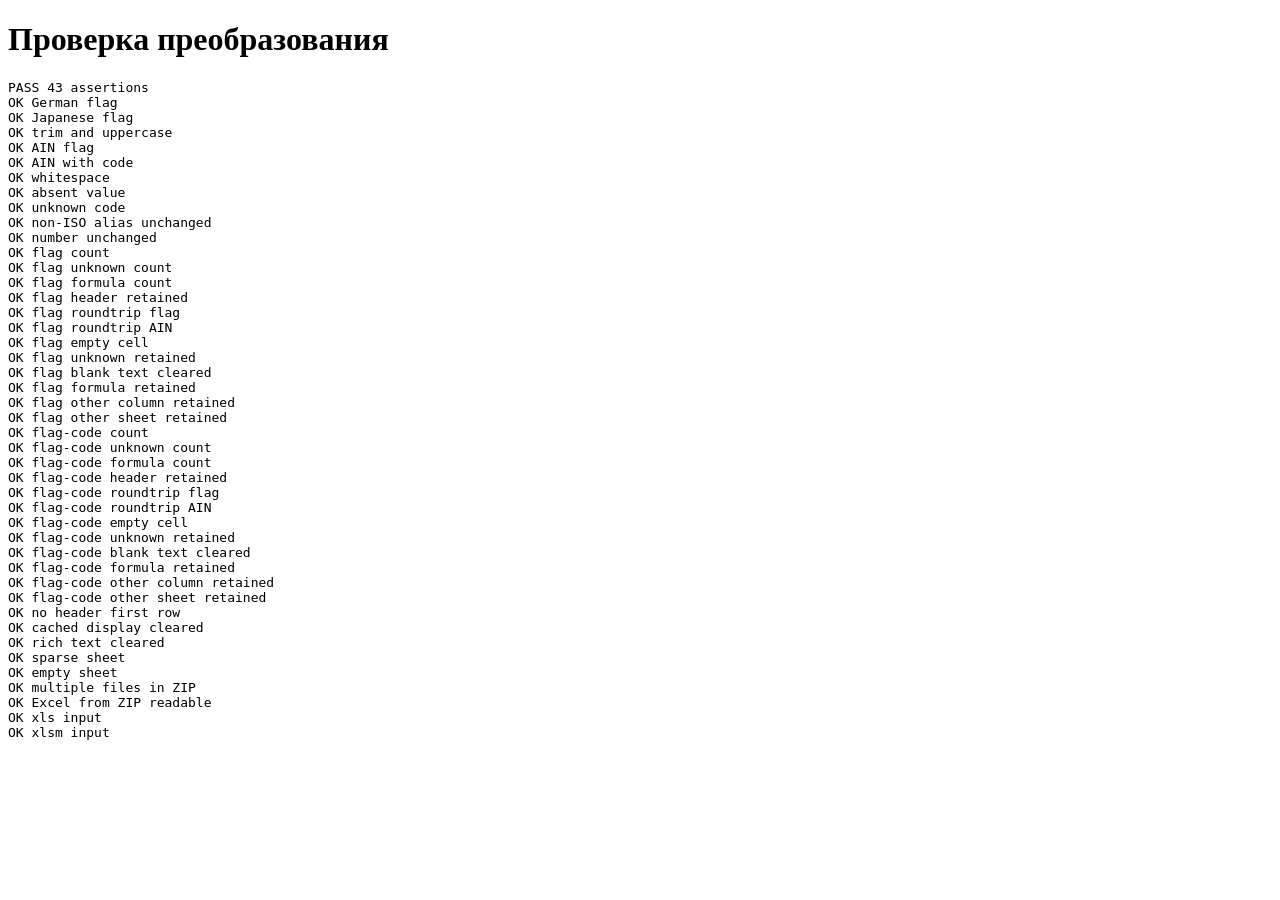
==== tests/index.html @ 7eed3704 "Init" ====
<!doctype html>
<html lang="ru"><meta charset="utf-8"><title>Excel Flags — tests</title>
<body><h1>Проверка преобразования</h1><pre id="output">RUNNING</pre>
<script src="../public/vendor/xlsx.full.min.js"></script>
<script src="../public/vendor/jszip.min.js"></script>
<script src="../public/converter.js"></script>
<script src="tests.js"></script></body></html>
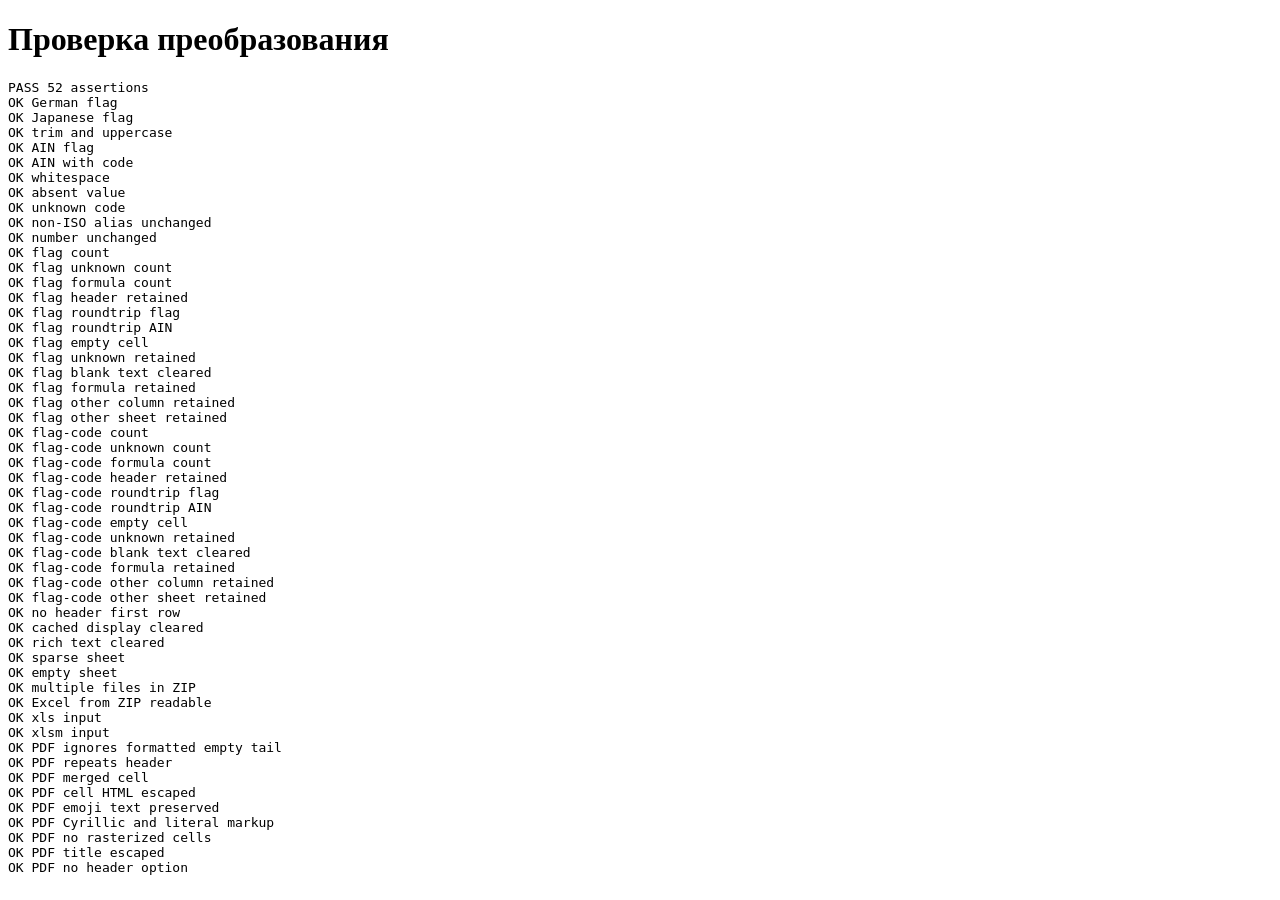
==== commit 25113727: "Small changes" ====
--- a/tests/index.html
+++ b/tests/index.html
@@ -4,4 +4,5 @@
 <script src="../public/vendor/xlsx.full.min.js"></script>
 <script src="../public/vendor/jszip.min.js"></script>
 <script src="../public/converter.js"></script>
+<script src="../public/pdf-export.js"></script>
 <script src="tests.js"></script></body></html>
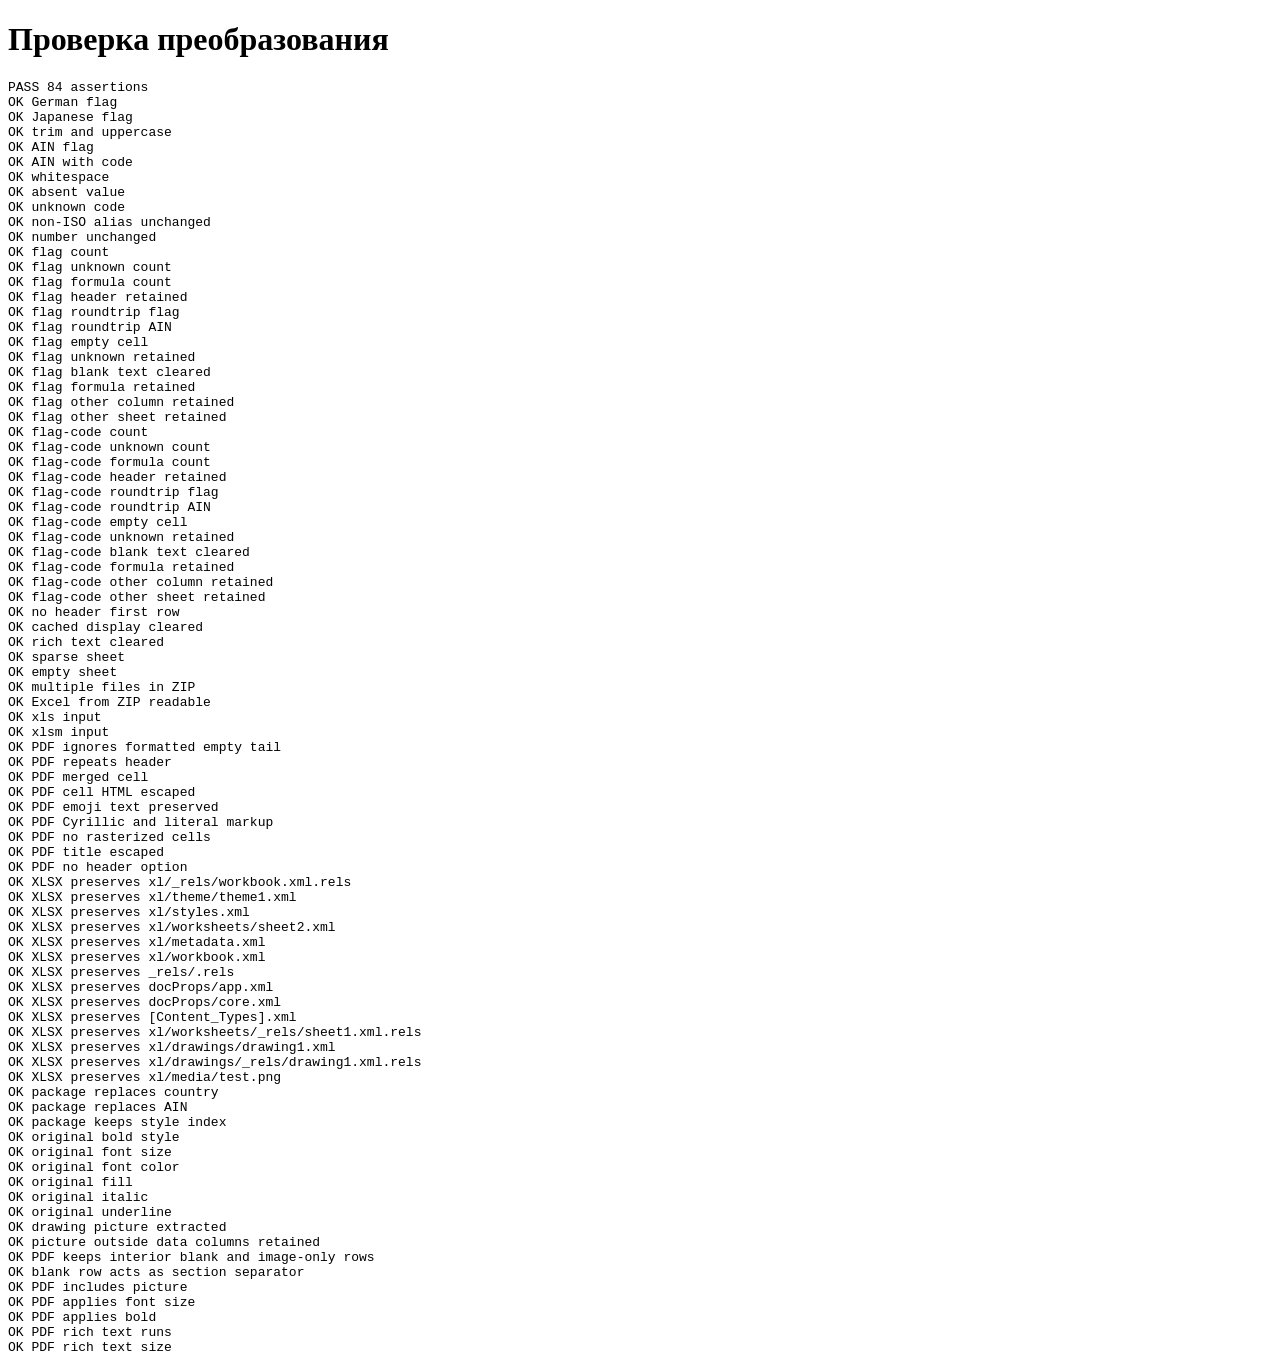
==== commit 5779f2ab: "Fixes" ====
--- a/tests/index.html
+++ b/tests/index.html
@@ -4,5 +4,6 @@
 <script src="../public/vendor/xlsx.full.min.js"></script>
 <script src="../public/vendor/jszip.min.js"></script>
 <script src="../public/converter.js"></script>
+<script src="../public/workbook-package.js"></script>
 <script src="../public/pdf-export.js"></script>
 <script src="tests.js"></script></body></html>
